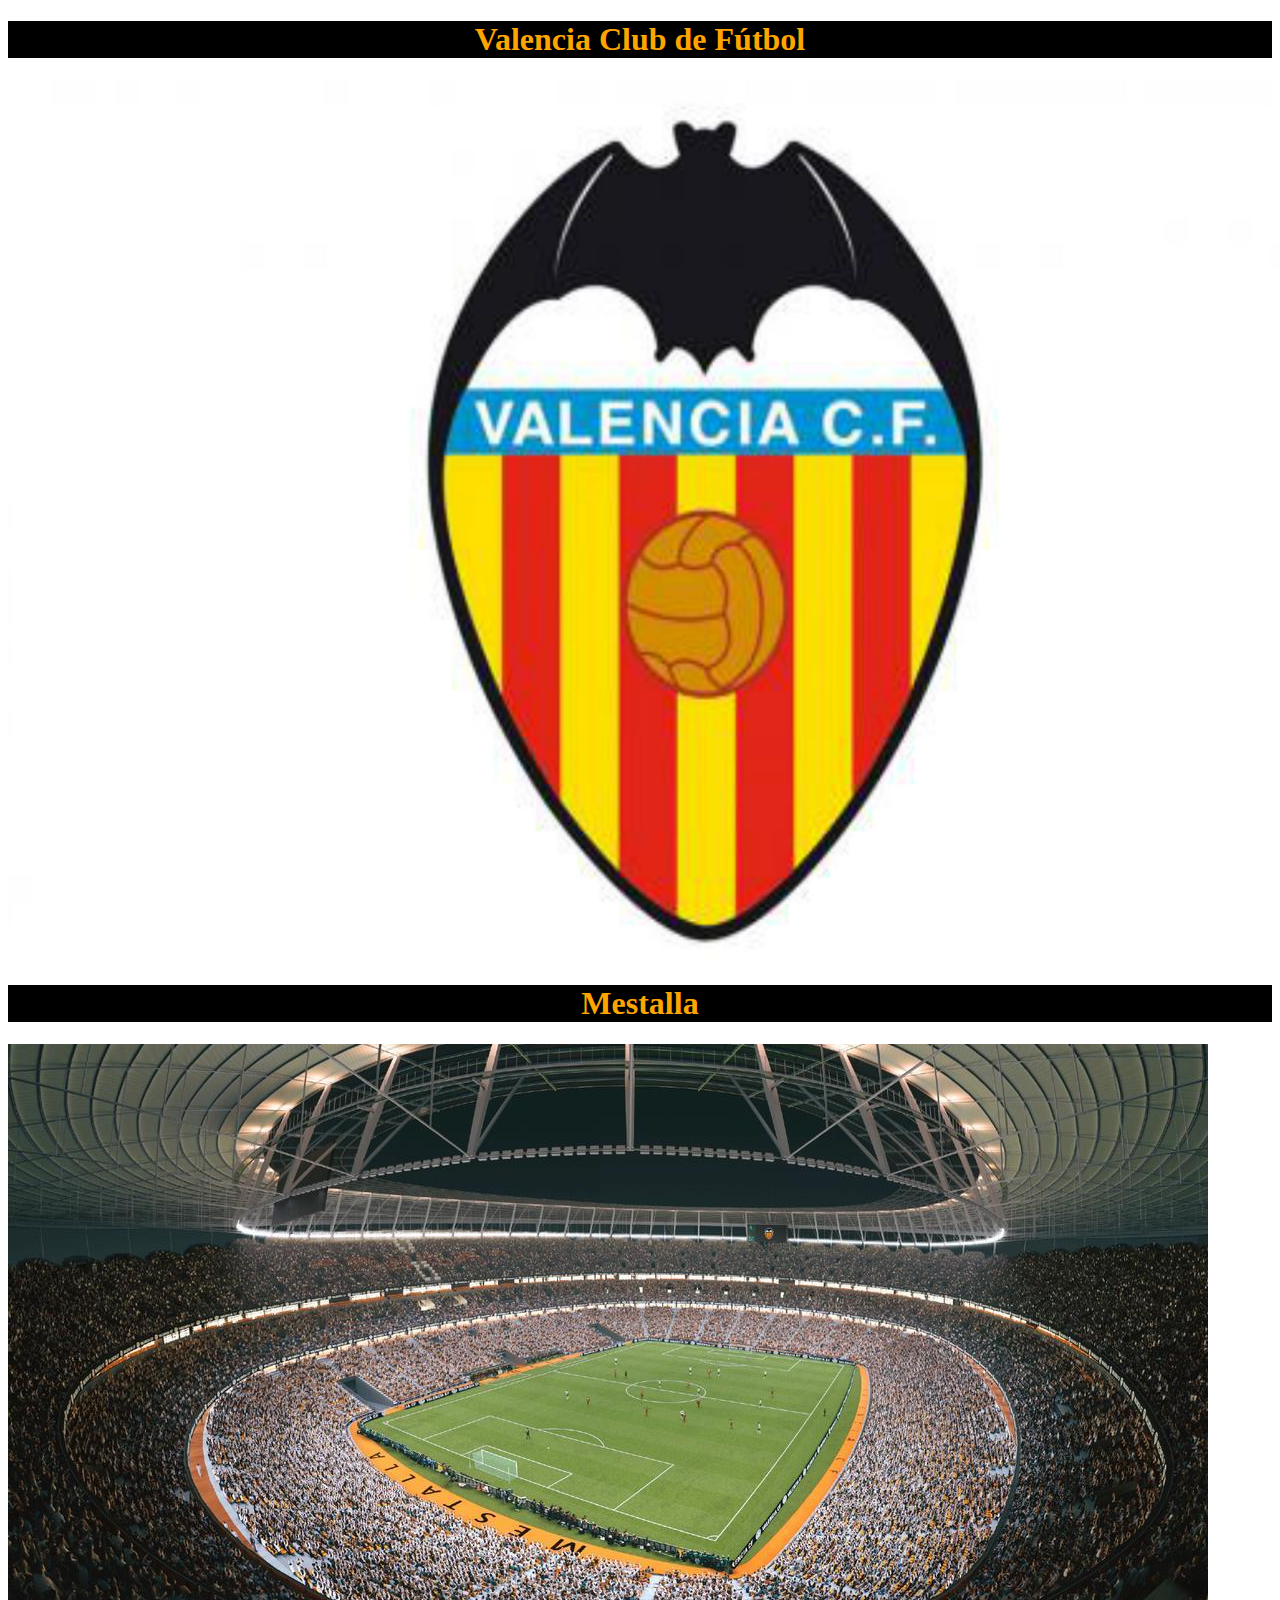
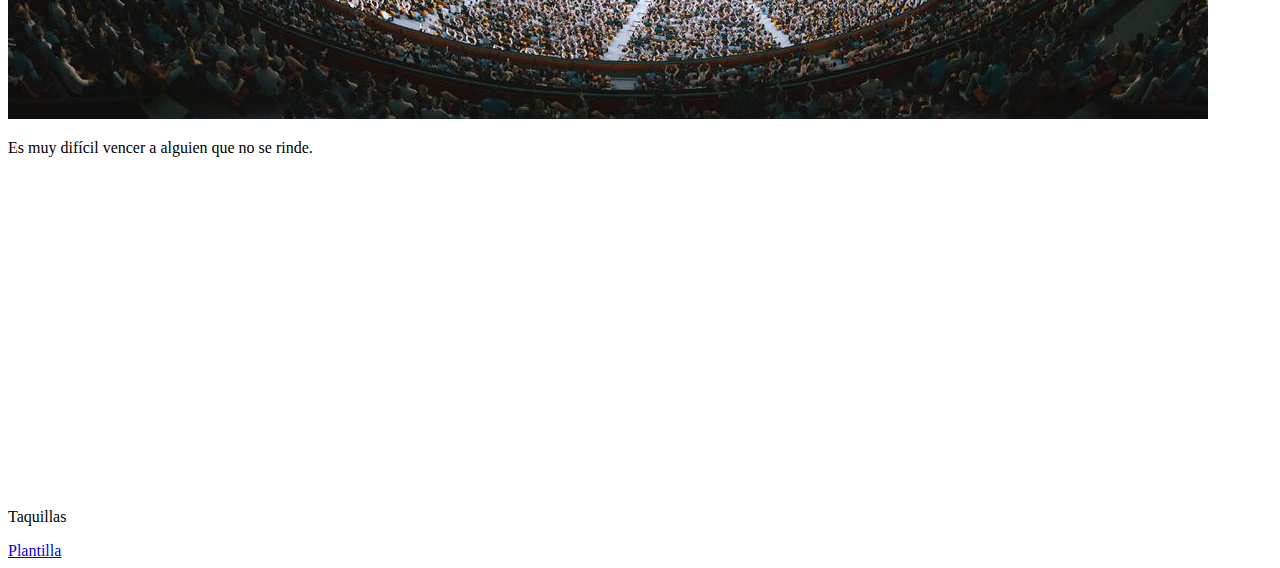
==== index.html @ ec09dcd8 "ghyuh" ====
<!DOCTYPE html>
<html lang="en">
<head>
    <meta charset="UTF-8">
    <meta http-equiv="X-UA-Compatible" content="IE=edge">
    <meta name="viewport" content="width=device-width, initial-scale=1.0">
    <title>Valencia CF</title>
    <link rel="stylesheet" href="style.css">
</head>
<body>
    <header>
    <h1 class="titol">Valencia Club de Fútbol</h1>
    </header>

    <main>
        <img class="escudo" src="img/vlc.jpg" alt="Escudo">

        <h1 class="titol">Mestalla</h1>
        <img src="img/estadio.jpg" alt="Mestalla">
        <p>Es muy difícil vencer a alguien que no se rinde.</p>
        <iframe width="560" height="315" src="https://www.youtube.com/embed/OeaTN613dDc" title="YouTube video player" frameborder="0" allow="accelerometer; autoplay; clipboard-write; encrypted-media; gyroscope; picture-in-picture; web-share" allowfullscreen></iframe>

        <p>Taquillas</p>
        <a href="plantilla.html">Plantilla</a>

    </main>
</body>
</html>
---- style.css ----
h1.titol{
    background-color: black;
    color: orange;
    text-align: center;
}
img.foto{
    width: 150px;
    height: 190px;
}
img.escudo{
    width: 1400px;
    height:880px ;
}
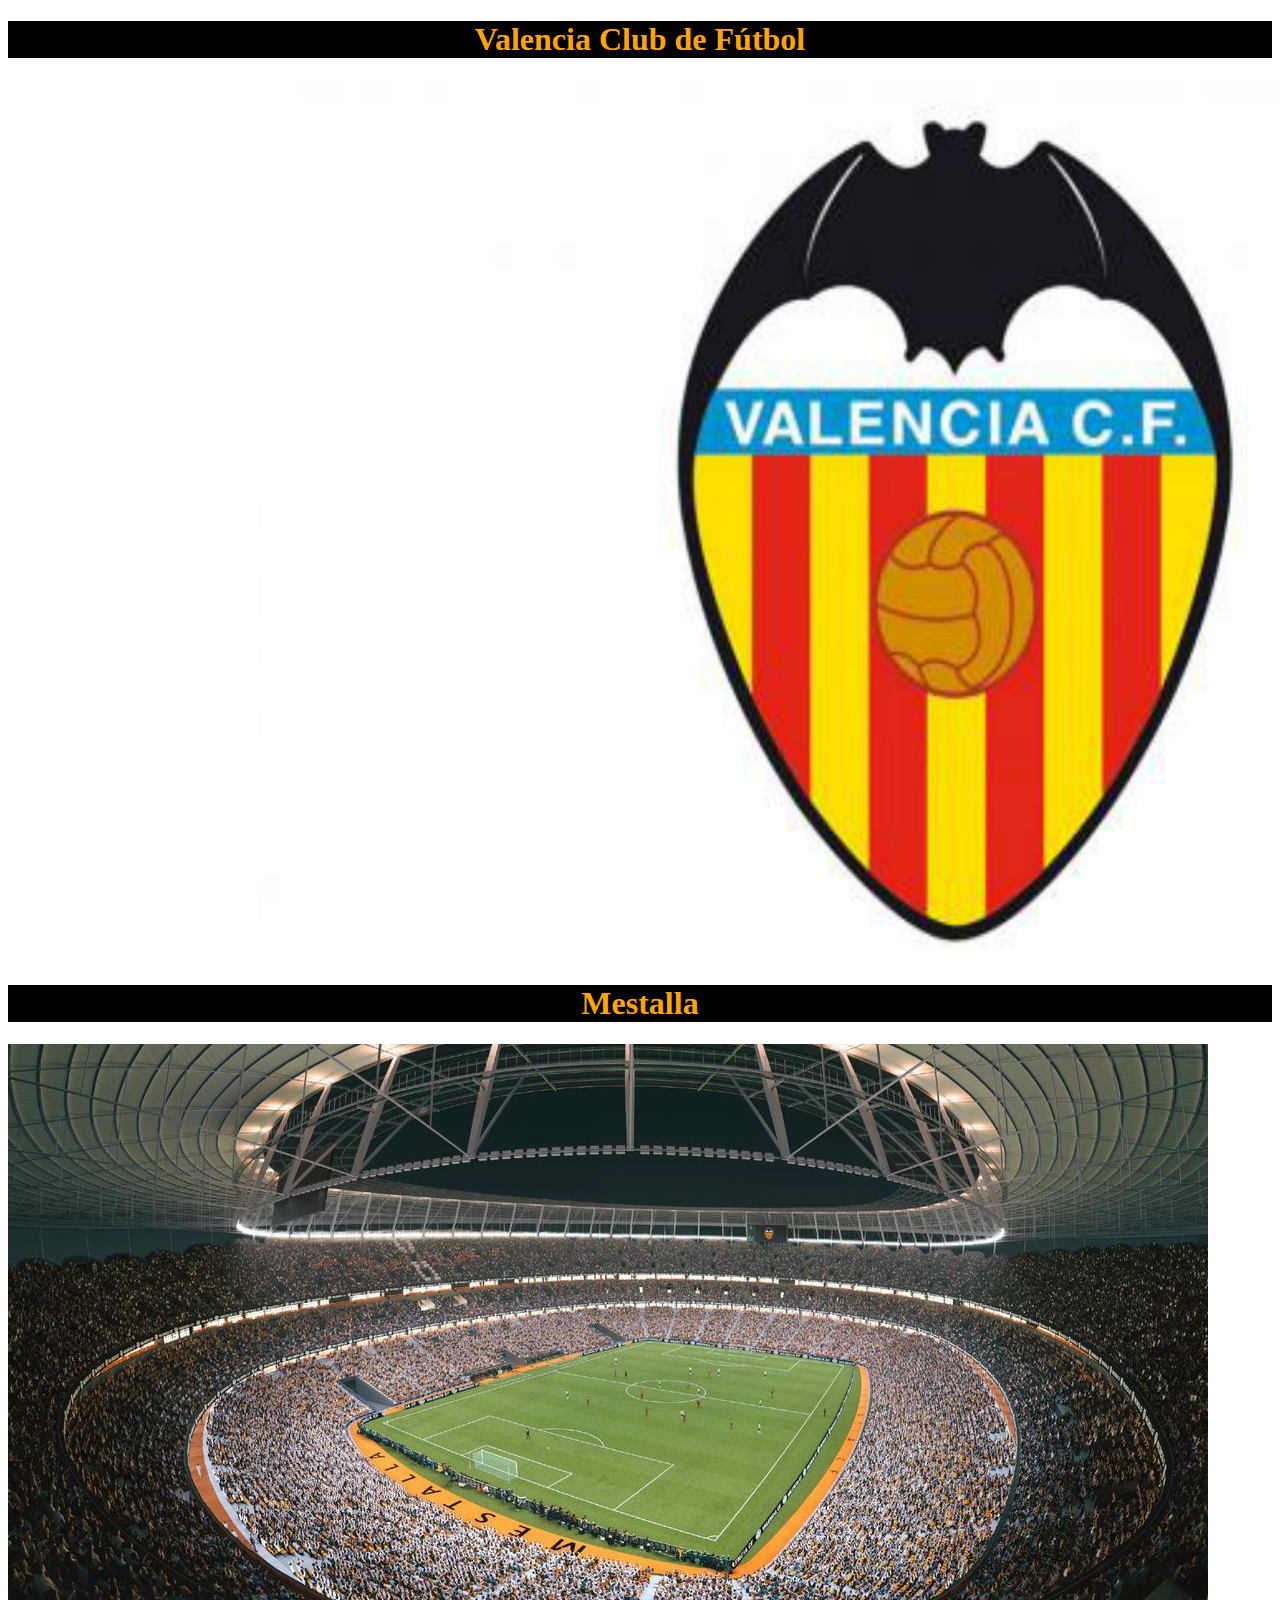
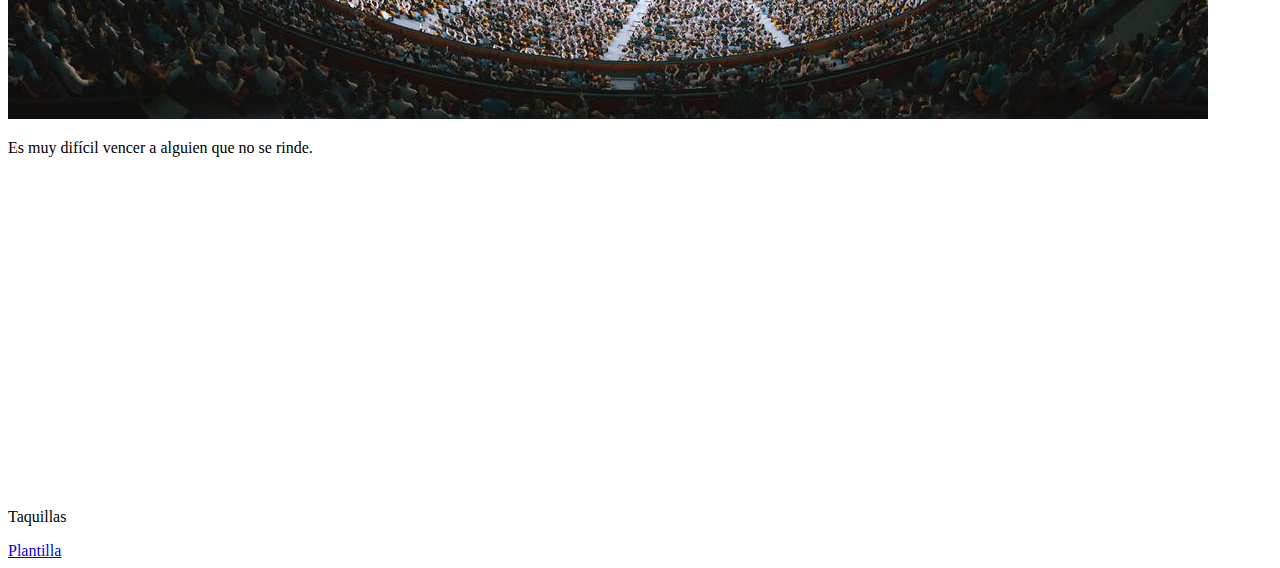
==== commit b8521952: "sdf" ====
--- a/index.html
+++ b/index.html
@@ -14,9 +14,14 @@
 
     <main>
         <img class="escudo" src="img/vlc.jpg" alt="Escudo">
+        
+        <br>
 
         <h1 class="titol">Mestalla</h1>
         <img src="img/estadio.jpg" alt="Mestalla">
+
+        <br>
+
         <p>Es muy difícil vencer a alguien que no se rinde.</p>
         <iframe width="560" height="315" src="https://www.youtube.com/embed/OeaTN613dDc" title="YouTube video player" frameborder="0" allow="accelerometer; autoplay; clipboard-write; encrypted-media; gyroscope; picture-in-picture; web-share" allowfullscreen></iframe>
 
--- a/style.css
+++ b/style.css
@@ -10,4 +10,6 @@
 img.escudo{
     width: 1400px;
     height:880px ;
+    position: relative;
+    right: -250px;
 }
